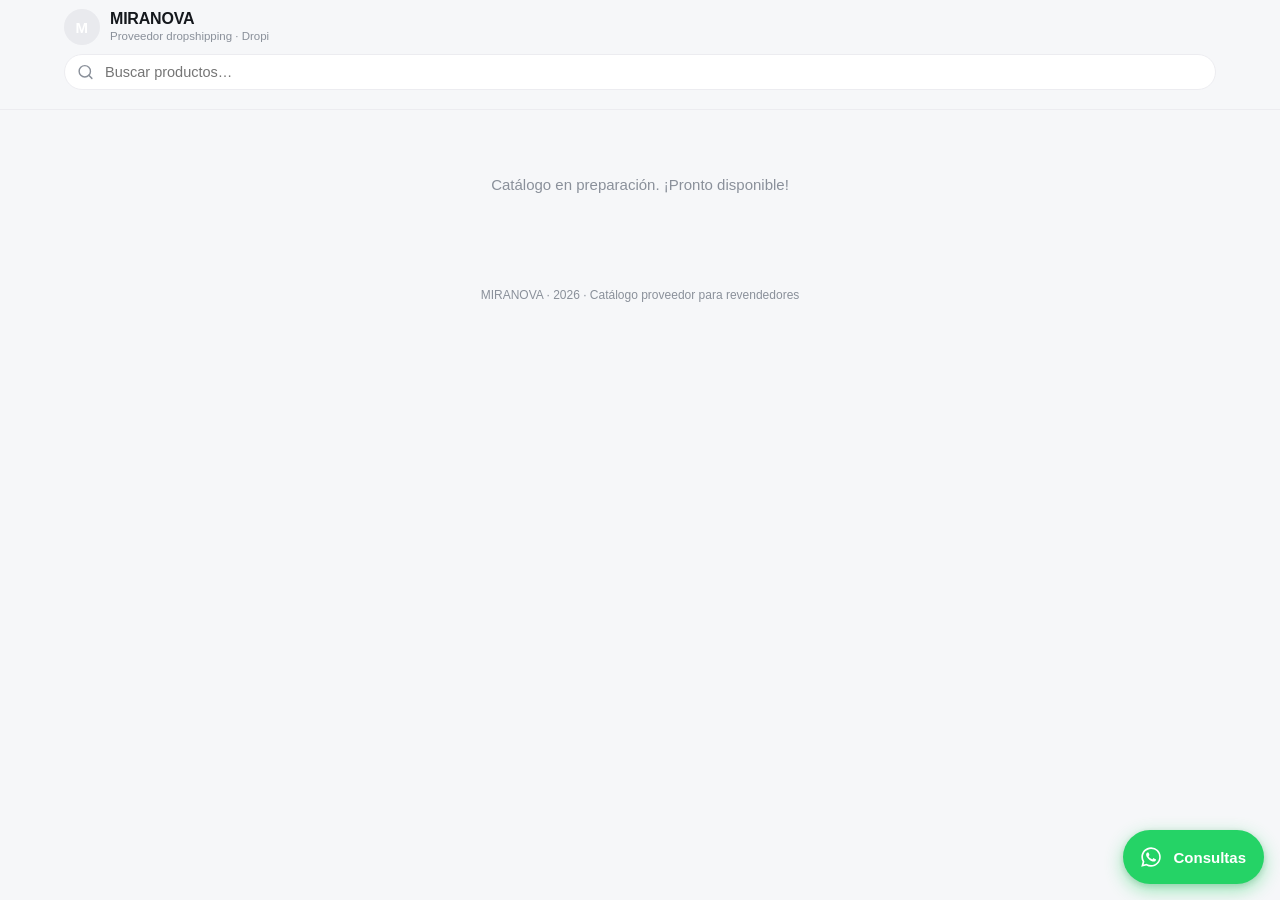
==== dropi/index.html @ d80ffb38 "Catálogo por plataforma (SoyDrop, Dropi…) con sus países y su URL Cada plataforma es un catálogo apa" ====
<!DOCTYPE html>
<html lang="es">
<head>
  <meta charset="UTF-8" />
  <meta name="viewport" content="width=device-width, initial-scale=1, viewport-fit=cover, maximum-scale=5" />
  <meta name="theme-color" content="#f6f7f9" />
  <title>Catálogo Drop Miranova</title>
  <meta name="description" content="Catálogo Drop Miranova — proveedor dropshipping. Productos para revender en tu tienda." />

  <!-- Vista previa al compartir (WhatsApp / redes) -->
  <meta property="og:type" content="website" />
  <meta property="og:title" content="Catálogo Drop Miranova" />
  <meta property="og:description" content="Proveedor dropshipping. Productos para revender en tu tienda." />
  <meta property="og:image" content="https://frankzk.github.io/catalgo-drop-miranova/miranova/og-image.jpg?v=1" />
  <meta property="og:url" content="https://frankzk.github.io/catalgo-drop-miranova/dropi/" />
  <meta name="twitter:card" content="summary_large_image" />
  <meta name="twitter:title" content="Catálogo Drop Miranova" />
  <meta name="twitter:description" content="Proveedor dropshipping. Productos para revender en tu tienda." />
  <meta name="twitter:image" content="https://frankzk.github.io/catalgo-drop-miranova/miranova/og-image.jpg?v=1" />

  <link rel="icon" type="image/png" href="../favicon.png?v=1" />
  <link rel="apple-touch-icon" href="../favicon.png?v=1" />
  <link rel="stylesheet" href="../styles.css?v=9" />
</head>
<body>
  <header class="site-header">
    <div class="header-inner">
      <div class="brand">
        <div class="brand-avatar" id="brand-avatar"></div>
        <div class="brand-text">
          <div class="brand-name" id="brand-name">Catálogo</div>
          <div class="brand-sub" id="brand-sub"></div>
        </div>
      </div>

      <p class="headline" id="headline" hidden></p>

      <nav class="country-tabs" id="country-tabs" aria-label="País" hidden></nav>

      <div class="search-wrap">
        <svg viewBox="0 0 24 24" fill="none" stroke="currentColor" stroke-width="2" stroke-linecap="round" stroke-linejoin="round"><circle cx="11" cy="11" r="8"/><path d="m21 21-4.3-4.3"/></svg>
        <input id="search" type="search" placeholder="Buscar productos…" autocomplete="off" />
      </div>

      <nav class="chips" id="chips" aria-label="Categorías"></nav>
    </div>
  </header>

  <main>
    <div class="result-count" id="result-count" hidden></div>
    <div class="status" id="status">
      <div class="spinner"></div>
      Cargando productos…
    </div>
    <section class="grid" id="grid" aria-live="polite"></section>
  </main>

  <footer>
    <span id="footer-note"></span>
  </footer>

  <!-- Botón flotante de WhatsApp (se muestra si config tiene whatsappNumber) -->
  <a class="wa-fab" id="wa-fab" hidden href="#" target="_blank" rel="noopener noreferrer" aria-label="Consultas por WhatsApp">
    <svg viewBox="0 0 32 32" fill="currentColor" aria-hidden="true"><path d="M16.04 4c-6.6 0-11.96 5.36-11.96 11.96 0 2.11.55 4.17 1.6 5.98L4 28l6.22-1.63a11.9 11.9 0 0 0 5.82 1.48h.01c6.6 0 11.96-5.36 11.96-11.96 0-3.2-1.25-6.2-3.5-8.46A11.9 11.9 0 0 0 16.04 4Zm0 21.86h-.01a9.9 9.9 0 0 1-5.04-1.38l-.36-.21-3.69.97.98-3.6-.24-.37a9.86 9.86 0 0 1-1.51-5.27c0-5.48 4.46-9.94 9.95-9.94 2.66 0 5.15 1.04 7.03 2.92a9.88 9.88 0 0 1 2.91 7.03c0 5.48-4.46 9.94-9.94 9.94Zm5.45-7.44c-.3-.15-1.77-.87-2.04-.97-.27-.1-.47-.15-.67.15-.2.3-.77.97-.94 1.17-.17.2-.35.22-.65.07-.3-.15-1.26-.46-2.4-1.48-.89-.79-1.49-1.77-1.66-2.07-.17-.3-.02-.46.13-.61.13-.13.3-.35.45-.52.15-.17.2-.3.3-.5.1-.2.05-.37-.02-.52-.07-.15-.67-1.62-.92-2.22-.24-.58-.49-.5-.67-.51l-.57-.01c-.2 0-.52.07-.8.37-.27.3-1.04 1.02-1.04 2.49 0 1.47 1.07 2.89 1.22 3.09.15.2 2.1 3.2 5.08 4.49.71.31 1.26.49 1.69.62.71.23 1.36.2 1.87.12.57-.08 1.77-.72 2.02-1.42.25-.7.25-1.3.17-1.42-.07-.13-.27-.2-.57-.35Z"/></svg>
    <span class="wa-label">Consultas</span>
  </a>

  <!-- Hoja de detalle (bottom sheet) -->
  <div class="sheet-backdrop" id="sheet-backdrop" hidden></div>
  <aside class="sheet" id="sheet" role="dialog" aria-modal="true" aria-label="Detalle de producto" hidden>
    <div class="sheet-grabber"></div>
    <button class="sheet-close" id="sheet-close" aria-label="Cerrar">×</button>
    <div class="sheet-scroll" id="sheet-scroll">
      <div id="sheet-body"></div>
    </div>
  </aside>

  <!-- Plataforma de este catálogo (la lista vive en miranova/data/platforms.json). -->
  <script>window.CATALOG_PLATFORM = "dropi";</script>
  <script src="../miranova/config.js?v=12"></script>
  <script src="../app.js?v=16"></script>
</body>
</html>
---- styles.css ----
/* ==========================================================================
   Catálogo Proveedor / Vitrina de Dropshipping — Motor de estilos compartido
   Mobile-first. HTML + CSS + JS puro (sin frameworks).
   ========================================================================== */

/* Regla global imprescindible: el atributo [hidden] SIEMPRE oculta,
   incluso si una clase aplica display:flex/grid. */
[hidden] { display: none !important; }

:root {
  --bg: #f6f7f9;
  --card-bg: #ffffff;
  --text: #15181d;
  --muted: #8a909a;
  --line: #ececf0;
  --accent: #15181d;       /* botón principal (oscuro como las refs) */
  --accent-text: #ffffff;
  --price: #e5097f;        /* magenta como "precio sugerido" */
  --profit: #16a34a;       /* verde "ganancia" */
  --radius: 16px;
  --shadow: 0 1px 3px rgba(16, 18, 22, .06), 0 8px 24px rgba(16, 18, 22, .05);
  --maxw: 1180px;
}

* { box-sizing: border-box; }

html, body { margin: 0; padding: 0; }

body {
  font-family: -apple-system, BlinkMacSystemFont, "Segoe UI", Roboto, Helvetica,
    Arial, "Apple Color Emoji", "Segoe UI Emoji", sans-serif;
  background: var(--bg);
  color: var(--text);
  -webkit-font-smoothing: antialiased;
  line-height: 1.4;
}

img { display: block; max-width: 100%; }

button { font-family: inherit; cursor: pointer; }

a { color: inherit; }

/* ----------------------------- Cabecera --------------------------------- */
.site-header {
  position: sticky;
  top: 0;
  z-index: 20;
  background: rgba(246, 247, 249, .92);
  backdrop-filter: saturate(180%) blur(10px);
  border-bottom: 1px solid var(--line);
}

.header-inner {
  max-width: var(--maxw);
  margin: 0 auto;
  padding: 9px 14px 8px;
}

.brand {
  display: flex;
  align-items: center;
  gap: 10px;
}

.brand-avatar {
  width: 36px;
  height: 36px;
  border-radius: 50%;
  object-fit: cover;
  background: #e9eaee;
  flex: 0 0 auto;
  display: grid;
  place-items: center;
  font-weight: 800;
  color: #fff;
  font-size: 15px;
  letter-spacing: .5px;
}

.brand-text { min-width: 0; }

.brand-name {
  font-size: 16px;
  font-weight: 800;
  letter-spacing: -.2px;
  line-height: 1.1;
}

.brand-sub {
  font-size: 11.5px;
  color: var(--muted);
  margin-top: 1px;
}

.headline {
  margin: 8px 2px 0;
  font-size: 13.5px;
  font-weight: 600;
}
.headline .subtitle {
  display: block;
  font-weight: 400;
  color: var(--muted);
  font-size: 12.5px;
  margin-top: 1px;
}

/* Buscador */
.search-wrap {
  position: relative;
  margin-top: 9px;
}
.search-wrap svg {
  position: absolute;
  left: 13px;
  top: 50%;
  transform: translateY(-50%);
  width: 17px;
  height: 17px;
  color: var(--muted);
  pointer-events: none;
}
#search {
  width: 100%;
  border: 1px solid var(--line);
  background: #fff;
  border-radius: 999px;
  padding: 9px 16px 9px 40px;
  font-size: 14.5px;
  outline: none;
  transition: border-color .15s, box-shadow .15s;
}
#search:focus {
  border-color: #cfd2da;
  box-shadow: 0 0 0 4px rgba(21, 24, 29, .05);
}

/* Taps de país */
.country-tabs {
  display: flex;
  gap: 8px;
  margin-top: 9px;
  overflow-x: auto;
  scrollbar-width: none;
  -webkit-overflow-scrolling: touch;
}
.country-tabs::-webkit-scrollbar { display: none; }
.country-tab {
  flex: 0 0 auto;
  display: inline-flex;
  align-items: center;
  gap: 6px;
  border: 1.5px solid var(--line);
  background: #fff;
  color: var(--text);
  border-radius: 11px;
  padding: 7px 14px;
  font-size: 14px;
  font-weight: 700;
  white-space: nowrap;
  transition: background .15s, color .15s, border-color .15s;
}
.country-tab .flag { font-size: 16px; line-height: 1; }
.country-tab[aria-pressed="true"] {
  background: var(--accent);
  color: var(--accent-text);
  border-color: var(--accent);
}

/* Chips de categorías */
.chips {
  display: flex;
  gap: 8px;
  margin-top: 9px;
  overflow-x: auto;
  scrollbar-width: none;
  -webkit-overflow-scrolling: touch;
  padding-bottom: 2px;
}
.chips::-webkit-scrollbar { display: none; }

.chip {
  flex: 0 0 auto;
  border: 1px solid var(--line);
  background: #fff;
  color: var(--text);
  border-radius: 999px;
  padding: 8px 15px;
  font-size: 13.5px;
  font-weight: 600;
  white-space: nowrap;
  transition: background .15s, color .15s, border-color .15s;
}
.chip[aria-pressed="true"] {
  background: var(--accent);
  color: var(--accent-text);
  border-color: var(--accent);
}

/* ------------------------------ Grilla ---------------------------------- */
main {
  max-width: var(--maxw);
  margin: 0 auto;
  padding: 16px;
}

.status {
  text-align: center;
  color: var(--muted);
  padding: 48px 16px;
  font-size: 15px;
}
.status.error { color: #c0392b; }

.spinner {
  width: 30px;
  height: 30px;
  border: 3px solid var(--line);
  border-top-color: var(--accent);
  border-radius: 50%;
  margin: 0 auto 14px;
  animation: spin .8s linear infinite;
}
@keyframes spin { to { transform: rotate(360deg); } }

.grid {
  display: grid;
  grid-template-columns: repeat(2, 1fr);
  gap: 12px;
}
@media (min-width: 560px) { .grid { grid-template-columns: repeat(3, 1fr); gap: 14px; } }
@media (min-width: 820px) { .grid { grid-template-columns: repeat(4, 1fr); gap: 16px; } }
@media (min-width: 1040px) { .grid { grid-template-columns: repeat(5, 1fr); } }

/* Tarjeta */
.card {
  background: var(--card-bg);
  border: 1px solid var(--line);
  border-radius: var(--radius);
  overflow: hidden;
  display: flex;
  flex-direction: column;
  box-shadow: var(--shadow);
  transition: transform .12s ease, box-shadow .12s ease;
}
.card:active { transform: scale(.985); }
@media (hover: hover) {
  .card:hover { box-shadow: 0 2px 6px rgba(16,18,22,.08), 0 14px 34px rgba(16,18,22,.10); }
}

.card-media {
  position: relative;
  aspect-ratio: 1 / 1;
  background: #f0f1f4;
  cursor: pointer;
}
.card-media img {
  width: 100%;
  height: 100%;
  object-fit: cover;
}
.card-media .no-img {
  width: 100%; height: 100%;
  display: grid; place-items: center;
  color: var(--muted); font-size: 13px;
}

.card-body {
  padding: 11px 12px 12px;
  display: flex;
  flex-direction: column;
  gap: 2px;
  flex: 1;
}

.card-title {
  font-size: 14px;
  font-weight: 700;
  line-height: 1.3;
  letter-spacing: -.1px;
  display: -webkit-box;
  -webkit-line-clamp: 2;
  -webkit-box-orient: vertical;
  overflow: hidden;
  cursor: pointer;
  min-height: 2.6em;
}

.card-brand {
  font-size: 11px;
  color: var(--muted);
  text-transform: uppercase;
  letter-spacing: .6px;
  font-weight: 600;
  margin-top: 1px;
}

.card-price {
  font-size: 15px;
  font-weight: 800;
  color: var(--price);
  margin-top: 4px;
}

/* Caja de precios proveedor / sugerido (vitrina de proveedor) */
.card-pricebox, .sheet-pricebox { margin-top: 7px; }
.sheet-pricebox { margin-top: 12px; }
.price-row {
  display: flex;
  align-items: baseline;
  justify-content: space-between;
  gap: 8px;
  padding: 2px 0;
}
.price-label {
  font-size: 11.5px;
  color: var(--muted);
}
.price-prov { font-size: 15px; font-weight: 800; color: var(--text); }
.price-sug  { font-size: 15px; font-weight: 800; color: var(--price); }
.price-profit { font-size: 14px; font-weight: 800; color: var(--profit); }
.price-profit-row { margin-top: 1px; }
.price-profit-row .price-label b { color: var(--profit); font-weight: 800; }
.sheet-pricebox .price-label { font-size: 13px; }
.sheet-pricebox .price-prov, .sheet-pricebox .price-sug { font-size: 18px; }
.sheet-pricebox .price-profit { font-size: 16px; }

/* Botón de WhatsApp "quiero vender" en la hoja de detalle */
.sheet-wa {
  margin-top: 16px;
  width: 100%;
  border: none;
  background: #25d366;
  color: #fff;
  border-radius: 13px;
  padding: 15px;
  font-size: 15.5px;
  font-weight: 700;
  display: inline-flex;
  align-items: center;
  justify-content: center;
  gap: 9px;
  text-decoration: none;
  box-shadow: 0 4px 14px rgba(37, 211, 102, .35);
}
.sheet-wa svg { width: 20px; height: 20px; }
.sheet-wa:active { transform: scale(.99); }

/* Contador de resultados */
.result-count {
  color: var(--muted);
  font-size: 12.5px;
  font-weight: 600;
  margin: 0 2px 10px;
}

.cta {
  margin-top: 10px;
  width: 100%;
  border: none;
  background: var(--accent);
  color: var(--accent-text);
  border-radius: 11px;
  padding: 11px 12px;
  font-size: 13.5px;
  font-weight: 700;
  display: inline-flex;
  align-items: center;
  justify-content: center;
  gap: 7px;
  text-decoration: none;
  transition: opacity .15s, transform .1s;
}
.cta:active { transform: scale(.97); }
@media (hover: hover) { .cta:hover { opacity: .9; } }
.cta svg { width: 15px; height: 15px; }

.cta.disabled {
  background: #e9eaee;
  color: var(--muted);
  pointer-events: none;
}

/* ----------------------- Hoja de detalle (bottom sheet) ----------------- */
.sheet-backdrop {
  position: fixed;
  inset: 0;
  background: rgba(8, 10, 14, .45);
  z-index: 50;
  opacity: 0;
  transition: opacity .25s ease;
}
.sheet-backdrop.open { opacity: 1; }

.sheet {
  position: fixed;
  left: 0; right: 0; bottom: 0;
  z-index: 51;
  background: #fff;
  border-radius: 22px 22px 0 0;
  max-height: 92vh;
  transform: translateY(100%);
  transition: transform .3s cubic-bezier(.22,.61,.36,1);
  display: flex;
  flex-direction: column;
  box-shadow: 0 -10px 40px rgba(0,0,0,.18);
  touch-action: pan-y;
}
.sheet.open { transform: translateY(0); }
.sheet.dragging { transition: none; }

@media (min-width: 720px) {
  .sheet {
    left: 50%;
    right: auto;
    bottom: auto;
    top: 50%;
    width: min(560px, 94vw);
    max-height: 90vh;
    border-radius: 20px;
    transform: translate(-50%, calc(-50% + 24px));
    opacity: 0;
    transition: transform .25s ease, opacity .25s ease;
  }
  .sheet.open { transform: translate(-50%, -50%); opacity: 1; }
}

.sheet-grabber {
  width: 42px;
  height: 5px;
  border-radius: 999px;
  background: #d7d9df;
  margin: 9px auto 4px;
  flex: 0 0 auto;
  cursor: grab;
}

.sheet-close {
  position: absolute;
  top: 12px; right: 12px;
  z-index: 2;
  width: 34px; height: 34px;
  border-radius: 50%;
  border: none;
  background: rgba(255,255,255,.9);
  box-shadow: 0 1px 4px rgba(0,0,0,.15);
  display: grid; place-items: center;
  font-size: 19px; line-height: 1;
  color: #333;
}

.sheet-scroll {
  overflow-y: auto;
  -webkit-overflow-scrolling: touch;
  padding-bottom: env(safe-area-inset-bottom, 0);
}

/* Carrusel */
.carousel {
  position: relative;
  background: #f0f1f4;
}
.carousel-track {
  display: flex;
  overflow-x: auto;
  scroll-snap-type: x mandatory;
  scrollbar-width: none;
  -webkit-overflow-scrolling: touch;
}
.carousel-track::-webkit-scrollbar { display: none; }
.carousel-slide {
  flex: 0 0 100%;
  scroll-snap-align: center;
  aspect-ratio: 1 / 1;
}
.carousel-slide img { width: 100%; height: 100%; object-fit: cover; }

.dots {
  position: absolute;
  left: 0; right: 0; bottom: 10px;
  display: flex;
  justify-content: center;
  gap: 6px;
  pointer-events: none;
}
.dot {
  width: 7px; height: 7px;
  border-radius: 50%;
  background: rgba(255,255,255,.6);
  box-shadow: 0 0 0 1px rgba(0,0,0,.08);
  transition: background .2s, width .2s;
}
.dot.active { background: #fff; width: 18px; border-radius: 999px; }

.sheet-info { padding: 16px 18px 22px; }
.sheet-brand {
  font-size: 11px;
  color: var(--muted);
  text-transform: uppercase;
  letter-spacing: .7px;
  font-weight: 600;
}
.sheet-title {
  font-size: 20px;
  font-weight: 800;
  letter-spacing: -.3px;
  margin: 4px 0 0;
  line-height: 1.25;
}
.sheet-price {
  font-size: 19px;
  font-weight: 800;
  color: var(--price);
  margin-top: 8px;
}
.sheet-desc {
  margin-top: 12px;
  font-size: 14.5px;
  color: #41454d;
  line-height: 1.55;
}
.sheet-cta {
  margin-top: 18px;
  width: 100%;
  border: none;
  background: var(--accent);
  color: var(--accent-text);
  border-radius: 13px;
  padding: 15px;
  font-size: 15.5px;
  font-weight: 700;
  display: inline-flex;
  align-items: center;
  justify-content: center;
  gap: 9px;
  text-decoration: none;
}
.sheet-cta svg { width: 18px; height: 18px; }
.sheet-cta:active { transform: scale(.99); }

/* ---------------------- Botón flotante de WhatsApp ---------------------- */
.wa-fab {
  position: fixed;
  right: 16px;
  bottom: calc(16px + env(safe-area-inset-bottom, 0px));
  z-index: 40;
  display: inline-flex;
  align-items: center;
  gap: 9px;
  height: 54px;
  padding: 0 18px 0 15px;
  background: #25d366;
  color: #fff;
  border-radius: 999px;
  text-decoration: none;
  font-weight: 700;
  font-size: 15px;
  box-shadow: 0 6px 18px rgba(37, 211, 102, .45), 0 2px 6px rgba(0,0,0,.15);
  transition: transform .12s ease, box-shadow .12s ease;
}
.wa-fab svg { width: 26px; height: 26px; flex: 0 0 auto; }
.wa-fab:active { transform: scale(.96); }
@media (hover: hover) { .wa-fab:hover { box-shadow: 0 8px 22px rgba(37,211,102,.55); } }
@media (max-width: 460px) {
  /* En móvil dejamos solo el icono para no tapar contenido. */
  .wa-fab { padding: 0; width: 56px; height: 56px; justify-content: center; }
  .wa-fab .wa-label { display: none; }
}

footer {
  text-align: center;
  color: var(--muted);
  font-size: 12px;
  padding: 28px 16px 96px;
}
footer a { color: var(--muted); }

@media (prefers-reduced-motion: reduce) {
  *, *::before, *::after { transition: none !important; animation: none !important; }
}
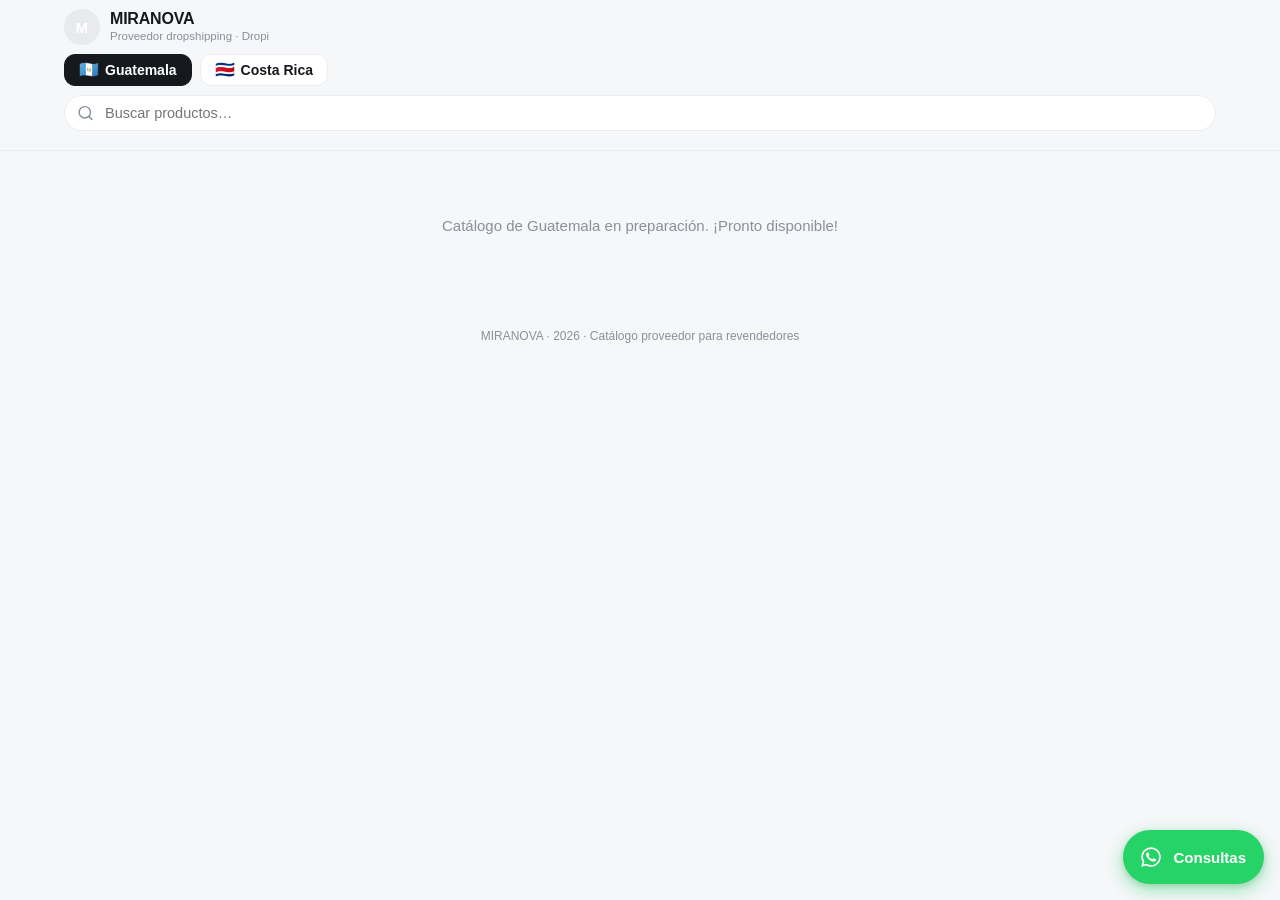
==== commit 0bc8ddee: "Catálogo público con tarjetas tipo Pinterest; 2 columnas en el teléfono El catálogo público (/soydro" ====
--- a/dropi/index.html
+++ b/dropi/index.html
@@ -20,7 +20,7 @@
 
   <link rel="icon" type="image/png" href="../favicon.png?v=1" />
   <link rel="apple-touch-icon" href="../favicon.png?v=1" />
-  <link rel="stylesheet" href="../styles.css?v=9" />
+  <link rel="stylesheet" href="../styles.css?v=10" />
 </head>
 <body>
   <header class="site-header">
--- a/styles.css
+++ b/styles.css
@@ -224,14 +224,15 @@
 }
 @keyframes spin { to { transform: rotate(360deg); } }
 
+/* Tarjetas tipo Pinterest (mismo estilo que el panel /admin): columnas con
+   la foto en su proporción real. 2 en el teléfono, hasta 5 en pantallas grandes. */
 .grid {
-  display: grid;
-  grid-template-columns: repeat(2, 1fr);
-  gap: 12px;
-}
-@media (min-width: 560px) { .grid { grid-template-columns: repeat(3, 1fr); gap: 14px; } }
-@media (min-width: 820px) { .grid { grid-template-columns: repeat(4, 1fr); gap: 16px; } }
-@media (min-width: 1040px) { .grid { grid-template-columns: repeat(5, 1fr); } }
+  columns: 2;
+  column-gap: 12px;
+}
+@media (min-width: 700px)  { .grid { columns: 3; column-gap: 14px; } }
+@media (min-width: 1000px) { .grid { columns: 4; } }
+@media (min-width: 1250px) { .grid { columns: 5; } }
 
 /* Tarjeta */
 .card {
@@ -239,7 +240,11 @@
   border: 1px solid var(--line);
   border-radius: var(--radius);
   overflow: hidden;
-  display: flex;
+  display: inline-flex;          /* inline: no se parte entre columnas */
+  width: 100%;
+  vertical-align: top;
+  margin: 0 0 12px;
+  break-inside: avoid;
   flex-direction: column;
   box-shadow: var(--shadow);
   transition: transform .12s ease, box-shadow .12s ease;
@@ -251,17 +256,16 @@
 
 .card-media {
   position: relative;
-  aspect-ratio: 1 / 1;
   background: #f0f1f4;
   cursor: pointer;
 }
 .card-media img {
+  display: block;
   width: 100%;
-  height: 100%;
-  object-fit: cover;
+  height: auto;                  /* proporción real de la foto */
 }
 .card-media .no-img {
-  width: 100%; height: 100%;
+  width: 100%; aspect-ratio: 1 / 1;
   display: grid; place-items: center;
   color: var(--muted); font-size: 13px;
 }
@@ -279,12 +283,7 @@
   font-weight: 700;
   line-height: 1.3;
   letter-spacing: -.1px;
-  display: -webkit-box;
-  -webkit-line-clamp: 2;
-  -webkit-box-orient: vertical;
-  overflow: hidden;
   cursor: pointer;
-  min-height: 2.6em;
 }
 
 .card-brand {
